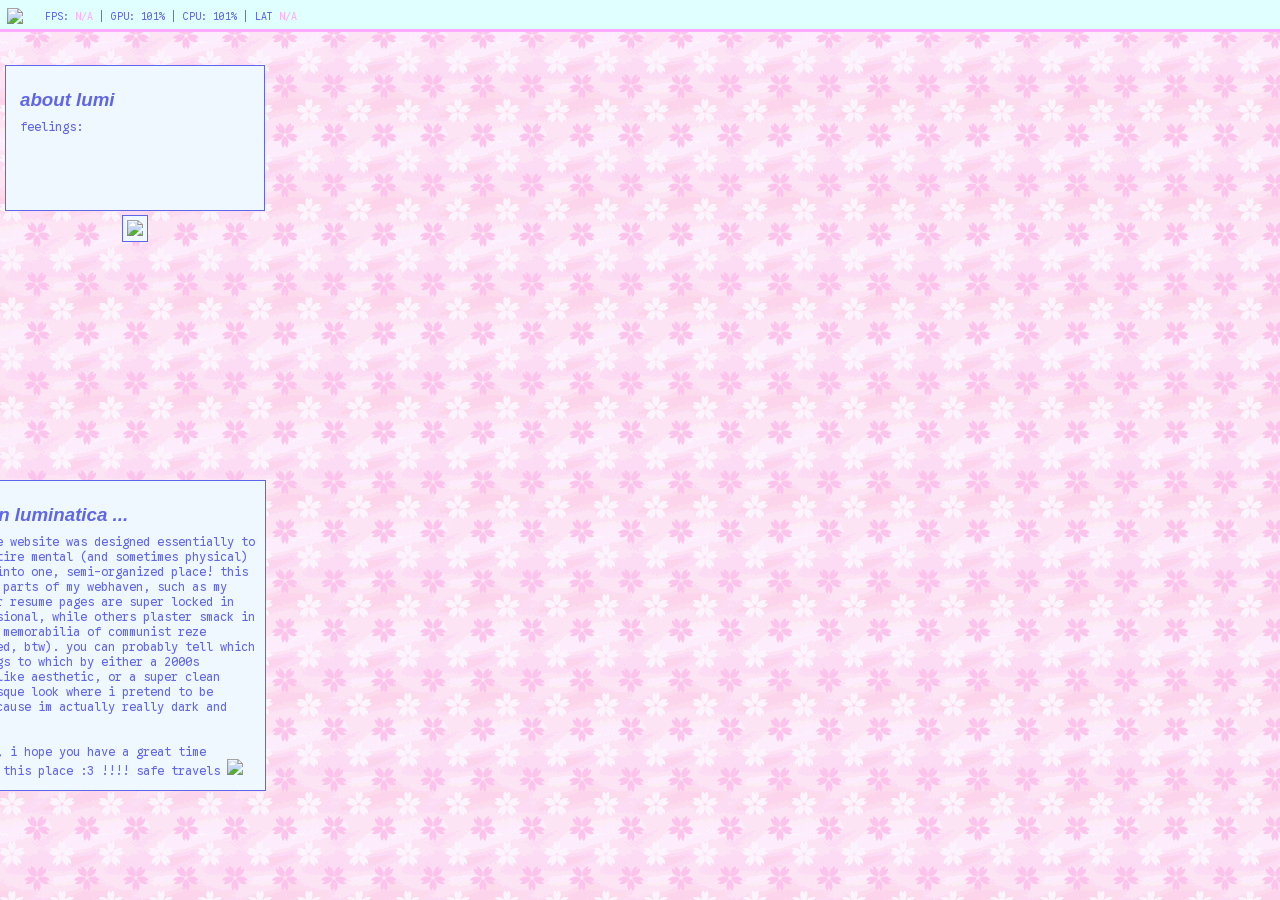
==== about.html @ 460a6839 "next container" ====
<!DOCTYPE html>
<html>

<!-- hi! you are currently inspecting the codefiles of luminatica -->
<!-- yes this is extremely messy this was originally meant for lumis eyes only lolz -->
<!-- you can browse around of course, just dont steal my code and avoid plagiarizing meee-->

<head>
<meta charset="UTF-8">
    <meta name="viewsport" content="width=device width" initial-scale="1.O"> 
    <title>luminatica</title>
    <link rel="icon" href="">
    <link href="about.css" rel="stylesheet" type="text/css" media="all"> 

<script>
    (function(d) {
        var config = {
            kitId: 'iep8ovi',
            scriptTimeout: 3000,
            async: true
        },
        h=d.documentElement,t=setTimeout(function(){h.className=h.className.replace(/\bwf-loading\b/g,"")+" wf-inactive";},config.scriptTimeout),tk=d.createElement("script"),f=false,s=d.getElementsByTagName("script")[0],a;h.className+=" wf-loading";tk.src='https://use.typekit.net/'+config.kitId+'.js';tk.async=true;tk.onload=tk.onreadystatechange=function(){a=this.readyState;if(f||a&&a!="complete"&&a!="loaded")return;f=true;clearTimeout(t);try{Typekit.load(config)}catch(e){}};s.parentNode.insertBefore(tk,s)
    })(document);
</script>
</head>

<body>
    <div id="top">
        <img src="pixels/eqlsr.gif" style="margin-left:7px; margin-top:-2.5px;">
        <p style="margin-left:45px; margin-top:-17px;">FPS: <span style="color:rgb(255, 171, 255);">N/A</span> | GPU: 101% 
            | CPU: 101% | 
            LAT <span style="color:rgb(255, 171, 255);">N/A</span></p>
    </div>

    <div id="img" style="position:absolute;margin-left:-1370px;margin-top:65px;">
        <img src="imggif/sprkl.gif" height="400px";>
    </div>
    <div id="img1" style="position:absolute;margin-left:-1010px;margin-top:215px;">
        <img src="imggif/visionscompress.gif" height="250px";>
    </div>
    <div id="text" style="position:absolute;margin-left:-1010px;margin-top:65px;">
        <h3 style="margin-left:10px">about lumi</h3>
        <p style="font-size:12px;margin-left:10px;margin-top:-10px;">
        feelings:</p>
    </div>

    <div id="container2">
        <h3 style="margin-left:10px">a brief on luminatica ...</h3>
        <p style="font-size:12px;margin-left:10px;margin-top:-10px;">
            this entire website was designed essentially to cram my 
            entire mental (and sometimes physical) inventory into one, 
            semi-organized place! this means that parts of my webhaven, 
            such as my projects or resume pages are super locked in 
            and professional, while others plaster smack in the middle 
            memorabilia of communist reze (hyper-based, btw). you can
            probably tell which page belongs to which by either a 2000s
            geocities-like aesthetic, or a super clean porfolio-esque look
            where i pretend to be myself (because im actually really dark
            and evil).<br><br>
            either way, i hope you have a great time navigating this place
            :3 !!!! safe travels <img src="pixels/47b9a3e4.gif" width="34px;"></p> 
    </div>

</body>

</html>
---- about.css ----
@import url('https://fonts.googleapis.com/css2?family=Google+Sans+Code:ital,wght@0,300..800;1,300..800&family=Jacquard+24&display=swap');

html {
    background-image: url('imggif/sakura_201m.gif');
}

body {
    height: 100%;
    width: 100%;
    margin: 0;
    display: flex;
    align-items: flex-start;
    justify-content: center;
    font-family: "Google Sans Code", monospace;
    overflow: hidden;
}

#top {
    position: absolute;
    top: 0;
    width: 100%;
    height: 1%;
    background-color: lightcyan;
    padding: 10px;
    border-bottom: solid rgb(255, 171, 255);
    color: rgb(95, 102, 232);
    font-size: 10px;
}

h1, h2, h3, h4 {
    font-family: "argent-pixel-cf", sans-serif;
    font-weight: 400px;
    font-style: italic;
}

#img {
    background-color: aliceblue;
    padding-top: 4px;
    padding-right: 4px;
    padding-left: 4px;
    border:rgb(95, 102, 232) solid 1px;
}

#img1 {
    background-color: aliceblue;
    padding-top: 4px;
    padding-right: 4px;
    padding-left: 4px;
    border:rgb(95, 102, 232) solid 1px;
}

#text {
    background-color: aliceblue;
    color: rgb(95, 102, 232);
    width: 250px;
    height: 140px;
    padding-top: 4px;
    padding-right: 4px;
    padding-left: 4px;
    border:rgb(95, 102, 232) solid 1px;
}


#container2 {
    position: absolute;
    margin-top: 480px;
    margin-right: 1104px;
    width: 345px;
    background-color: aliceblue;
    padding-top: 4px;
    padding-right: 4px;
    padding-left: 4px;
    border:rgb(95, 102, 232) solid 1px;
    color: rgb(95, 102, 232);
}
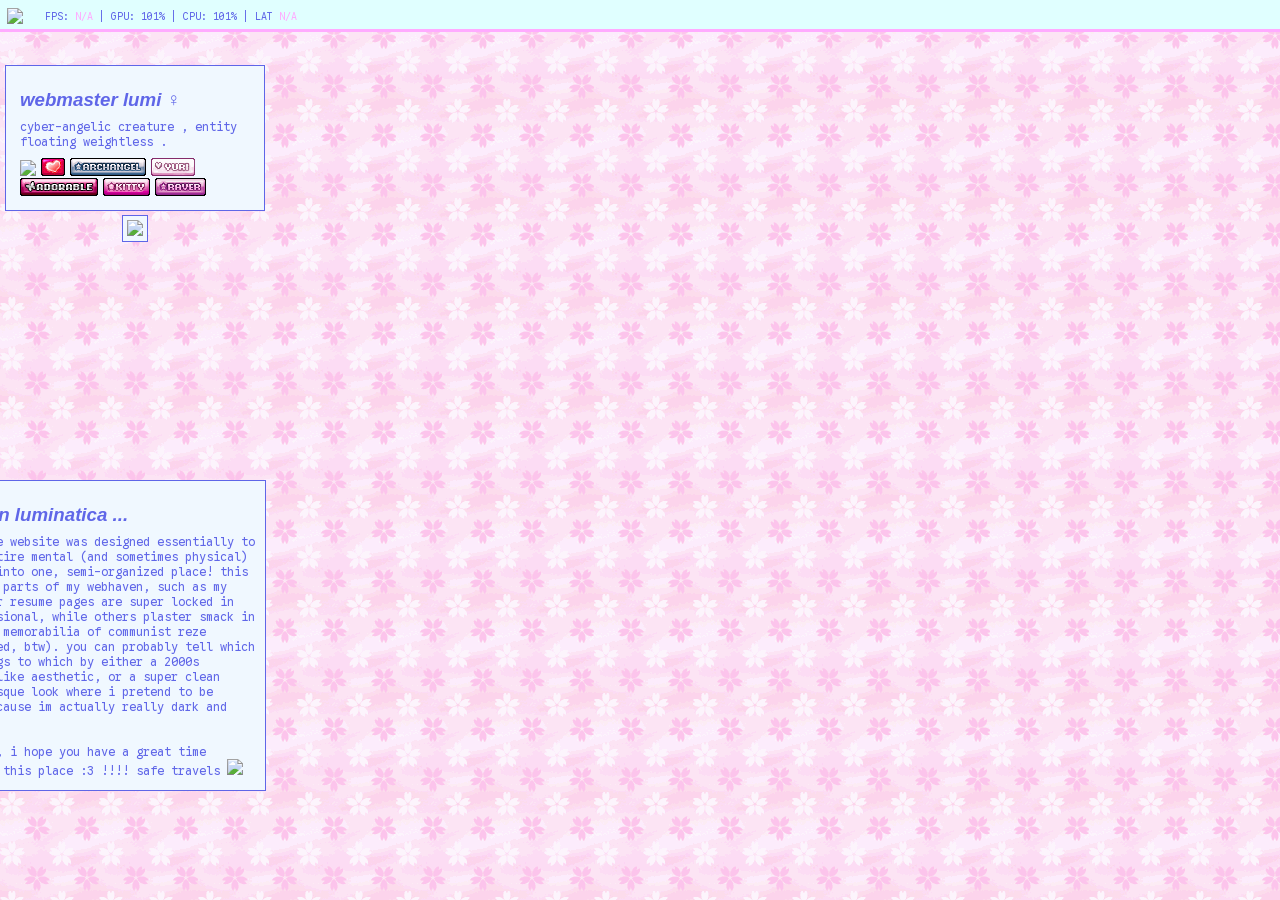
==== commit 005d3b93: "buttons" ====
--- a/about.html
+++ b/about.html
@@ -39,9 +39,16 @@
         <img src="imggif/visionscompress.gif" height="250px";>
     </div>
     <div id="text" style="position:absolute;margin-left:-1010px;margin-top:65px;">
-        <h3 style="margin-left:10px">about lumi</h3>
+        <h3 style="margin-left:10px">webmaster lumi ♀</h3>
         <p style="font-size:12px;margin-left:10px;margin-top:-10px;">
-        feelings:</p>
+        cyber-angelic creature , entity floating weightless .</p>
+        <img src="buttons/IMG_8359.gif"style="margin-top:-5px;margin-left:10px">
+        <img src="buttons/IMG_1035.gif"style="margin-top:-5px;margin-left:-5px">
+        <img src="buttons/b80krp.gif"style="margin-top:-5px;margin-left:-5px">
+        <img src="buttons/mdreh9.gif"style="margin-top:-5px;margin-left:-5px"><br>
+        <img src="buttons/cjrsa9.gif"style="margin-top:-10px;margin-left:10px;">
+        <img src="buttons/c76fwd.gif"style="margin-top:-10px;margin-left:-5px;">
+        <img src="buttons/IMG_8716.gif"style="margin-top:-10px;margin-left:-5px;">
     </div>
 
     <div id="container2">
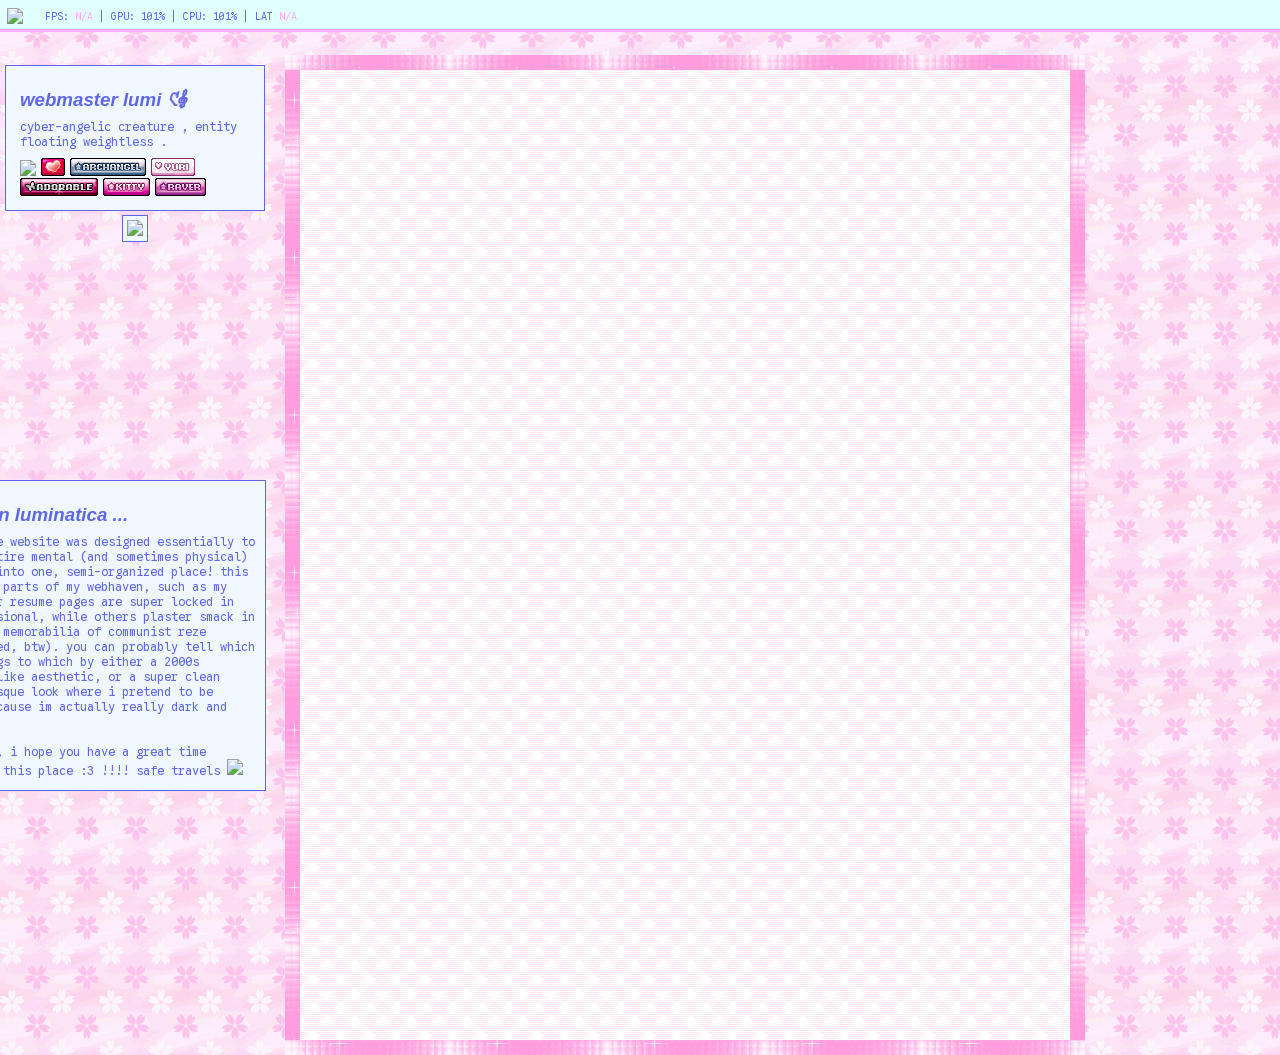
==== commit c34040f3: "main container" ====
--- a/about.html
+++ b/about.html
@@ -39,7 +39,7 @@
         <img src="imggif/visionscompress.gif" height="250px";>
     </div>
     <div id="text" style="position:absolute;margin-left:-1010px;margin-top:65px;">
-        <h3 style="margin-left:10px">webmaster lumi ♀</h3>
+        <h3 style="margin-left:10px">webmaster lumi 𑣲𝄞</h3>
         <p style="font-size:12px;margin-left:10px;margin-top:-10px;">
         cyber-angelic creature , entity floating weightless .</p>
         <img src="buttons/IMG_8359.gif"style="margin-top:-5px;margin-left:10px">
@@ -68,6 +68,8 @@
             :3 !!!! safe travels <img src="pixels/47b9a3e4.gif" width="34px;"></p> 
     </div>
 
+    <div id="maincontainer">
+    </div>
 </body>
 
 </html>
--- a/about.css
+++ b/about.css
@@ -12,7 +12,7 @@
     align-items: flex-start;
     justify-content: center;
     font-family: "Google Sans Code", monospace;
-    overflow: hidden;
+    overflow: auto;
 }
 
 #top {
@@ -72,4 +72,18 @@
     padding-left: 4px;
     border:rgb(95, 102, 232) solid 1px;
     color: rgb(95, 102, 232);
+}
+
+#maincontainer {
+    background-image: url(imggif/tumblr_f3d4f9100ec5dd1070048e2e1e86c190_554afeed_75.jpg);
+    margin-left: 7%;
+    margin-top: 4.3%;
+    width: 800px;
+    height: 1000px;
+    border-image-slice: 20;
+    border-image-outset: 0;
+    border-image-repeat: repeat;
+    border-image-width: 15px;
+    border-image-source: url(imggif/pwia.gif);
+
 }
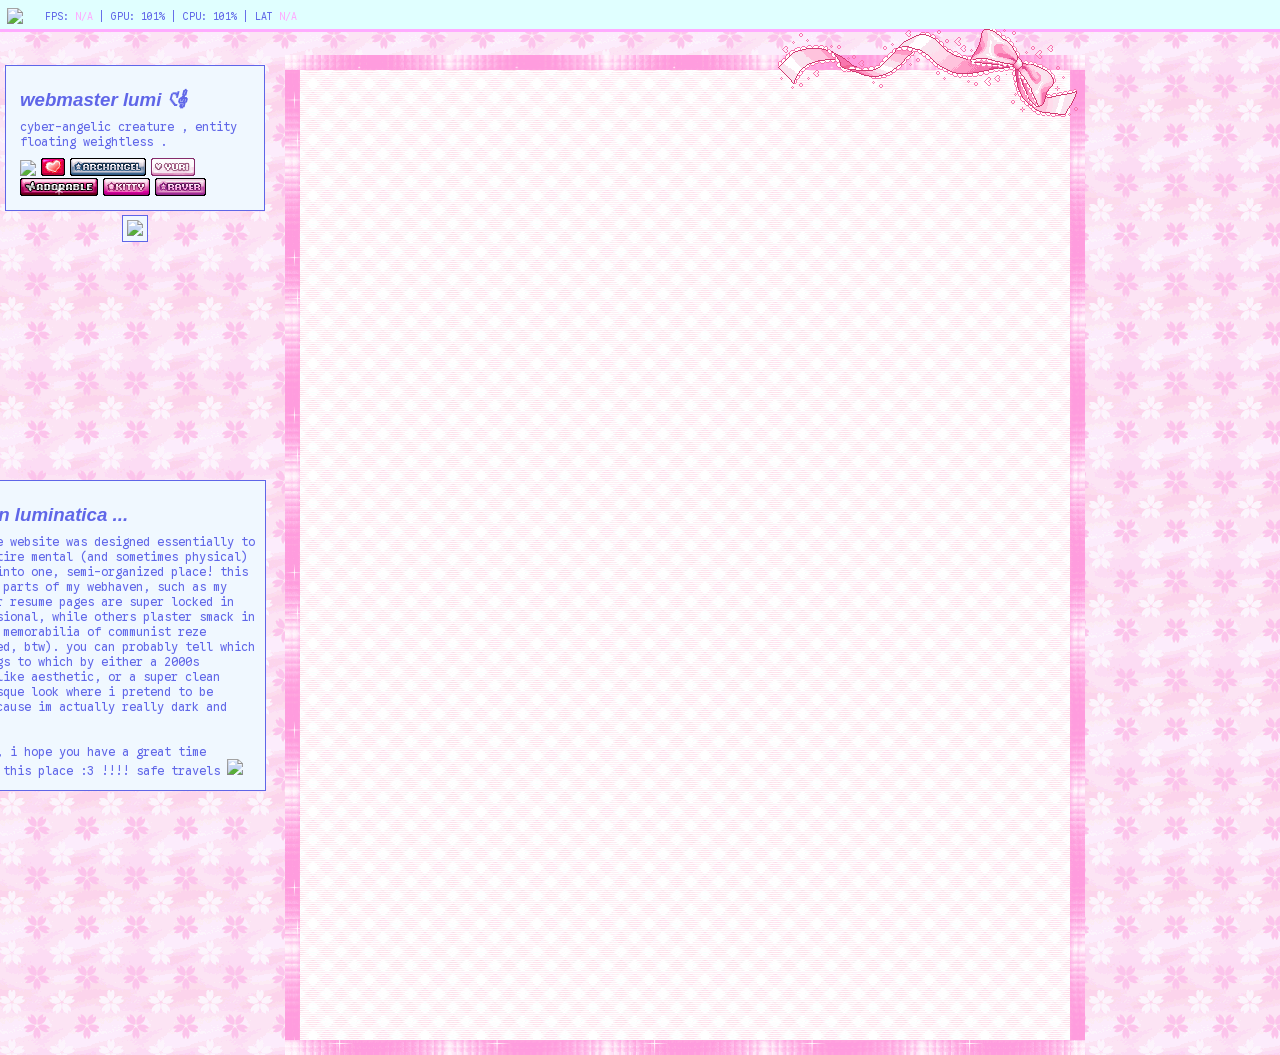
==== commit e4efd478: "a bow" ====
--- a/about.html
+++ b/about.html
@@ -68,6 +68,9 @@
             :3 !!!! safe travels <img src="pixels/47b9a3e4.gif" width="34px;"></p> 
     </div>
 
+    <div id="bowDeco">
+        <img src="imggif/bvo7zr.gif">
+    </div>
     <div id="maincontainer">
     </div>
 </body>
--- a/about.css
+++ b/about.css
@@ -86,4 +86,11 @@
     border-image-width: 15px;
     border-image-source: url(imggif/pwia.gif);
 
+}
+
+#bowDeco {
+    position: absolute;
+    margin-top: 2.3%;
+    margin-left: 45%;
+
 }
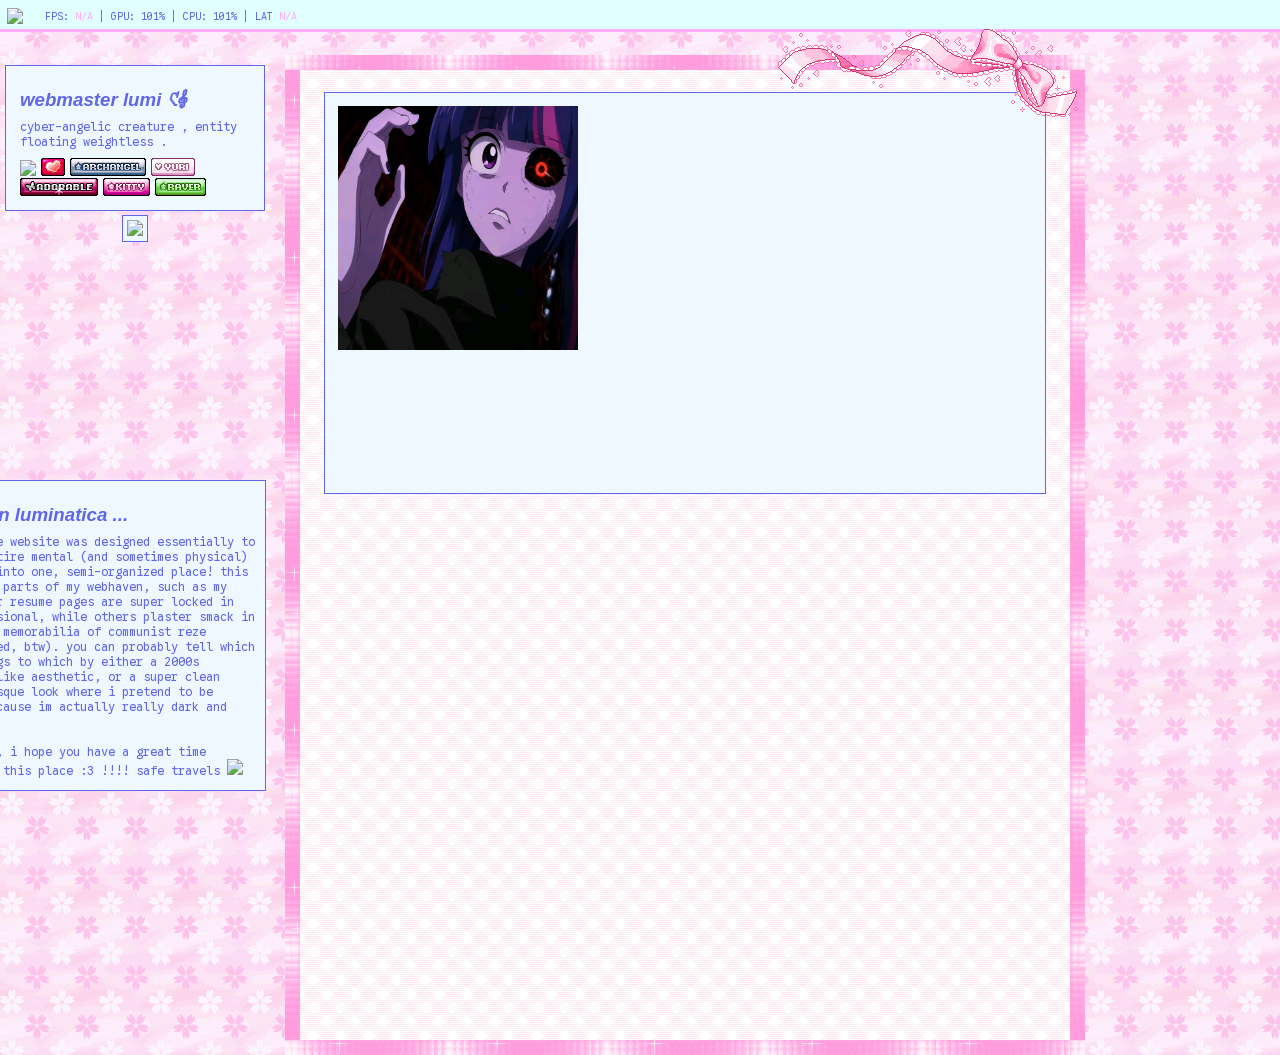
==== commit 79f13a92: "intro container" ====
--- a/about.html
+++ b/about.html
@@ -72,7 +72,10 @@
         <img src="imggif/bvo7zr.gif">
     </div>
     <div id="maincontainer">
+        <div class="intro" style="width:720px;height:400px;border:rgb(95, 102, 232) solid 1px;margin-top:37px;margin-left:39px;background-color: aliceblue;">
+            <img src="imggif/80684fb94e1800273ee931cefc753796.jpg" width="240px;" style="margin-top:13px;margin-left:13px;">
+        </div>
     </div>
 </body>
 
-</html>+</html2
--- a/about.css
+++ b/about.css
@@ -92,5 +92,4 @@
     position: absolute;
     margin-top: 2.3%;
     margin-left: 45%;
-
 }
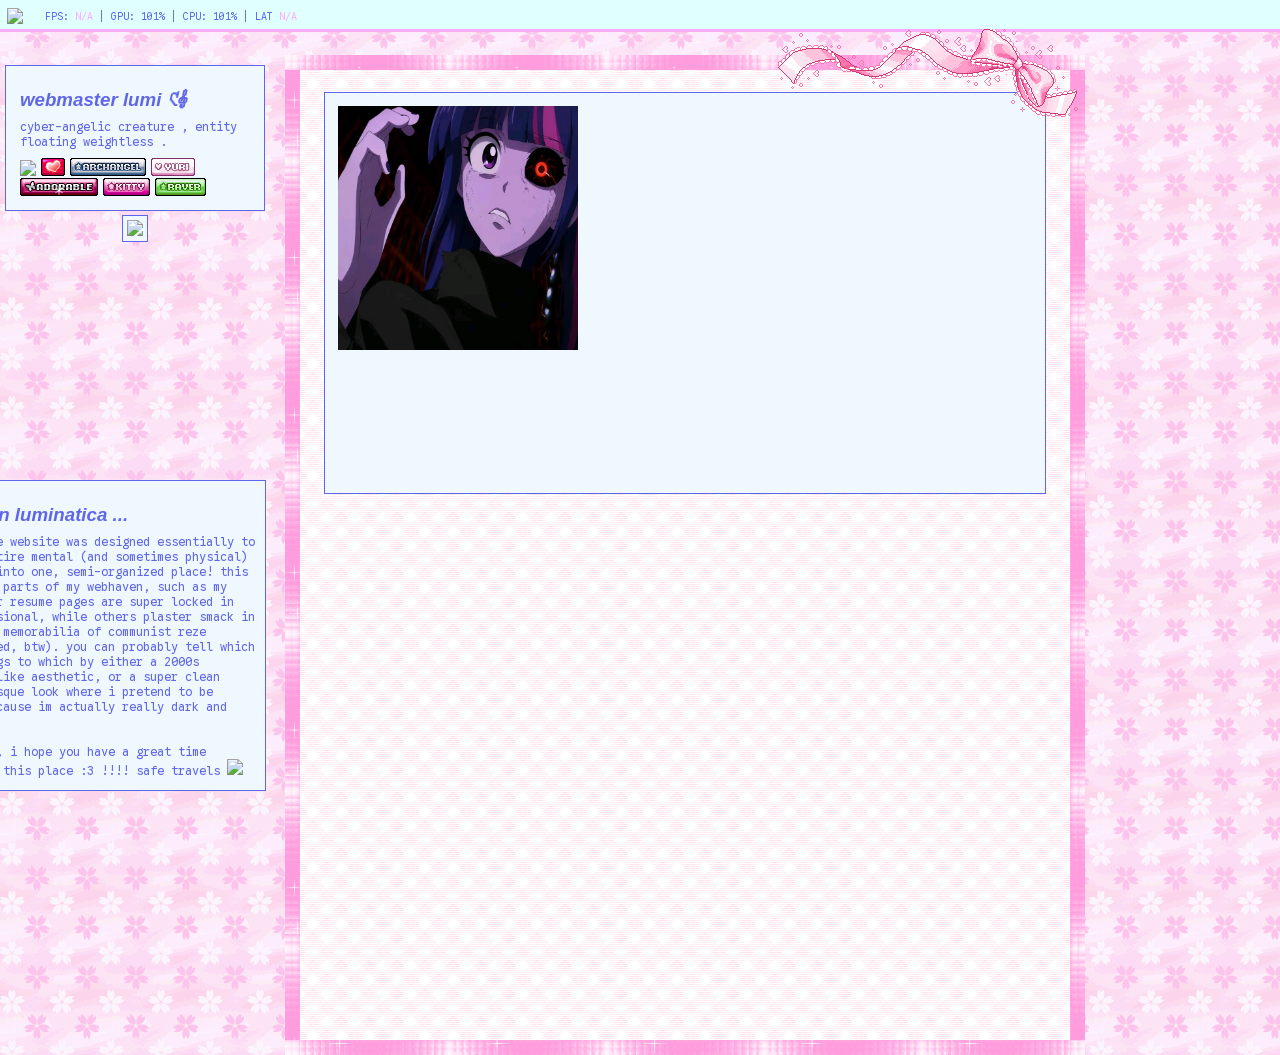
==== commit 77defd26: "yes" ====
--- a/about.html
+++ b/about.html
@@ -72,7 +72,7 @@
         <img src="imggif/bvo7zr.gif">
     </div>
     <div id="maincontainer">
-        <div class="intro" style="width:720px;height:400px;border:rgb(95, 102, 232) solid 1px;margin-top:37px;margin-left:39px;background-color: aliceblue;">
+        <div class="intro" style="width:720px;height:400px;border:rgb(95, 102, 231) solid 1px;margin-top:37px;margin-left:39px;background-color: aliceblue;">
             <img src="imggif/80684fb94e1800273ee931cefc753796.jpg" width="240px;" style="margin-top:13px;margin-left:13px;">
         </div>
     </div>
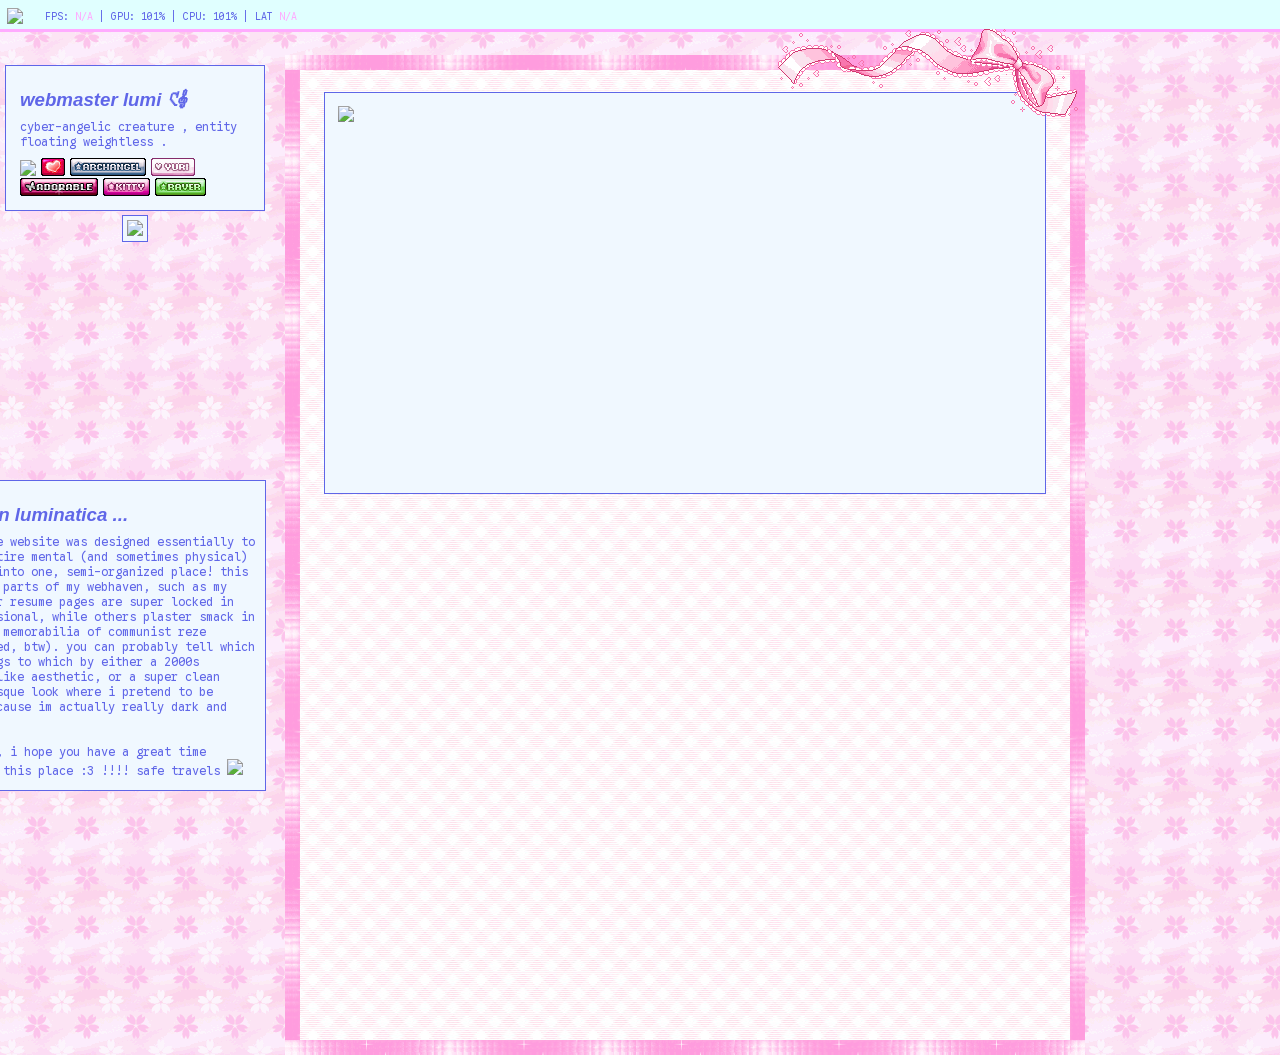
==== commit c2a809b9: "changed img" ====
--- a/about.html
+++ b/about.html
@@ -73,7 +73,7 @@
     </div>
     <div id="maincontainer">
         <div class="intro" style="width:720px;height:400px;border:rgb(95, 102, 231) solid 1px;margin-top:37px;margin-left:39px;background-color: aliceblue;">
-            <img src="imggif/80684fb94e1800273ee931cefc753796.jpg" width="240px;" style="margin-top:13px;margin-left:13px;">
+            <img src="https://i.pinimg.com/736x/79/85/6e/79856efb154a875d5d32b8c987f1b0b4.jpg" width="240px;" style="margin-top:13px;margin-left:13px;">
         </div>
     </div>
 </body>
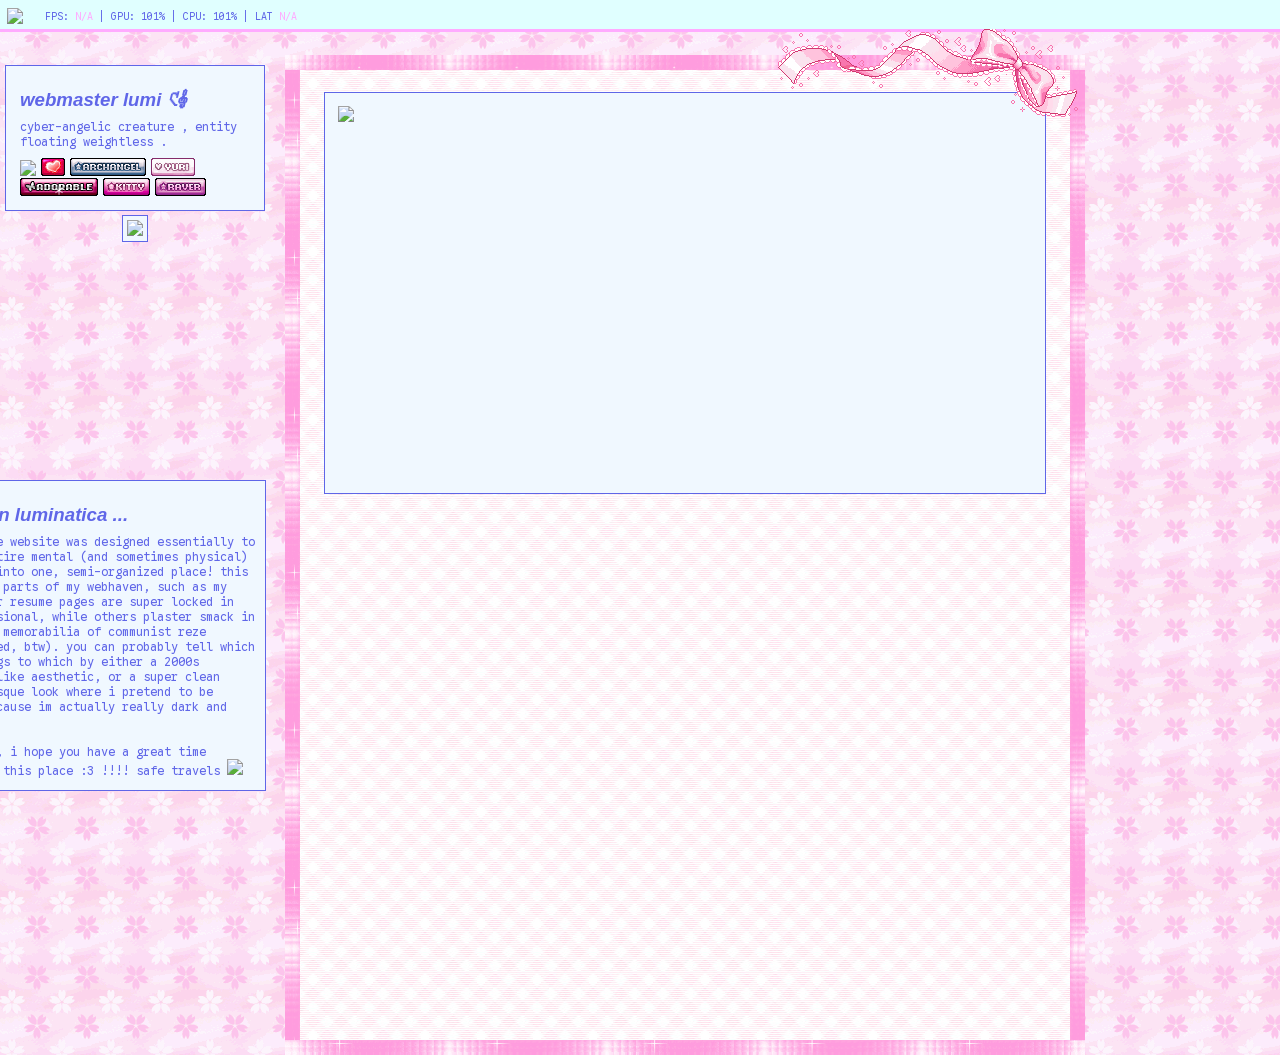
==== commit 2030cb3c: "description change" ====
--- a/about.html
+++ b/about.html
@@ -63,7 +63,7 @@
             probably tell which page belongs to which by either a 2000s
             geocities-like aesthetic, or a super clean porfolio-esque look
             where i pretend to be myself (because im actually really dark
-            and evil).<br><br>
+            and evil heh).<br><br>
             either way, i hope you have a great time navigating this place
             :3 !!!! safe travels <img src="pixels/47b9a3e4.gif" width="34px;"></p> 
     </div>
